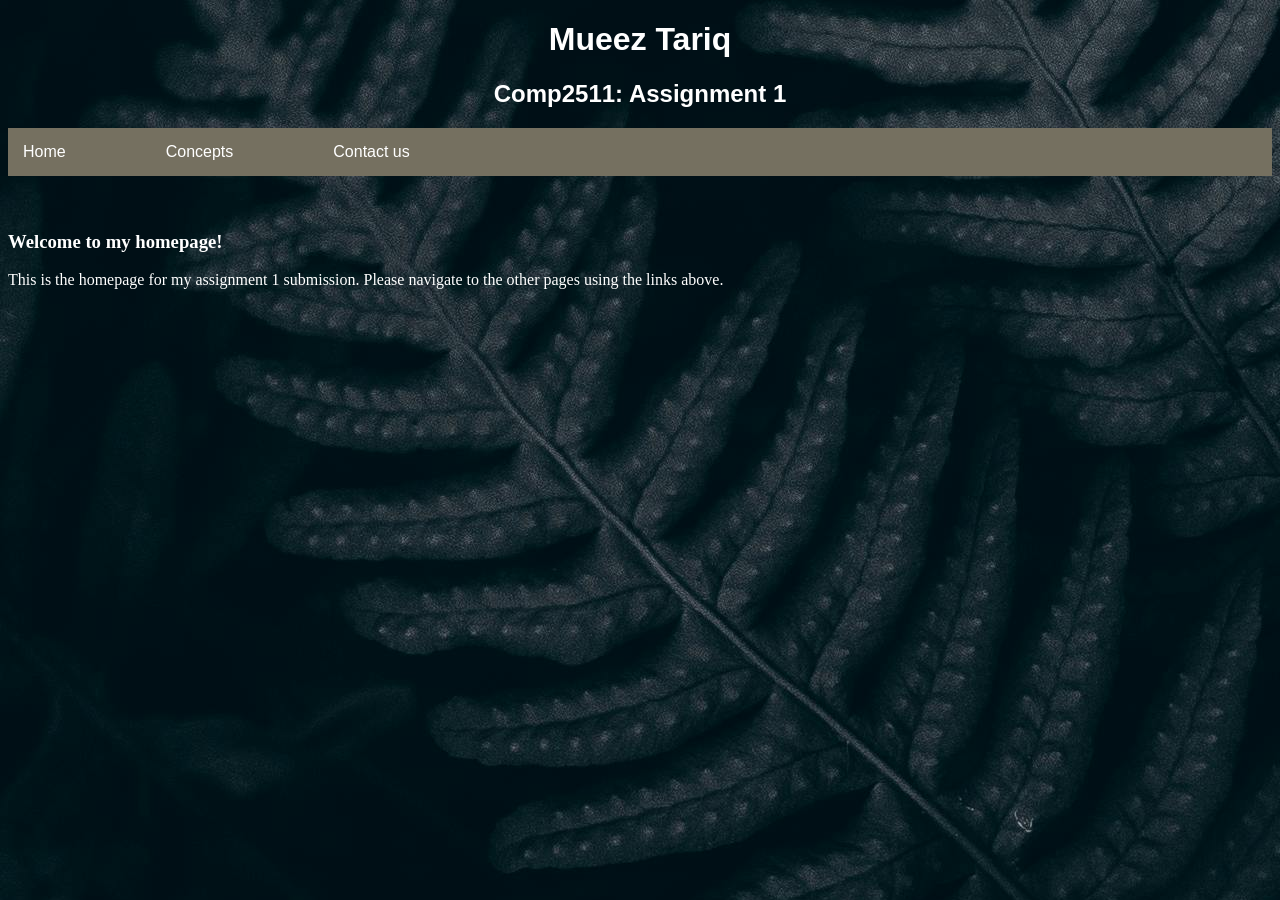
==== index.html @ e9a2fe78 "intial adding files" ====
<!DOCTYPE html>
<html lang="en">
<head>
    <meta charset="UTF-8">
    <meta name="viewport" content="width=device-width, initial-scale=1.0">
    <title>Homepage</title>
    <link rel="stylesheet" href="style.css">
</head>
<body>
    <h1 align="Center">Mueez Tariq</h1>
    <h2 align="center">Comp2511: Assignment 1</h2>

    <nav>
        <ul>
            <li><a href="index.html">Home</a></li>
            <li><a href="page2.html">Concepts</a></li>
            <li><a href="page3.html">Contact us</a></li>
        </ul>
    </nav>

    <main>
        <br> <br>
        <h3 id="welcome"> Welcome to my homepage! </h3>
        <p id="welcome"> This is the homepage for my assignment 1 submission. Please navigate to the other pages using the links above. </p>
    </main>
</body>
</html>
---- style.css ----
body {
    background: url(background.jpg) no-repeat
}

h1,h2 {
    color:white;
    font-family: Roboto, sans-serif;
}

nav {
    background-color: #757060;
    padding: 15px;
}

nav ul {
    display: flex;
    list-style: none;
    margin: 0;
    padding: 0;
}

nav a {
    color: white;
    font-family: Arial;
    text-decoration: none;
    margin-right: 100px;
}

#contact {
    color:white;
}

fieldset {
    color:white;
}

#welcome {
    color: white;
}
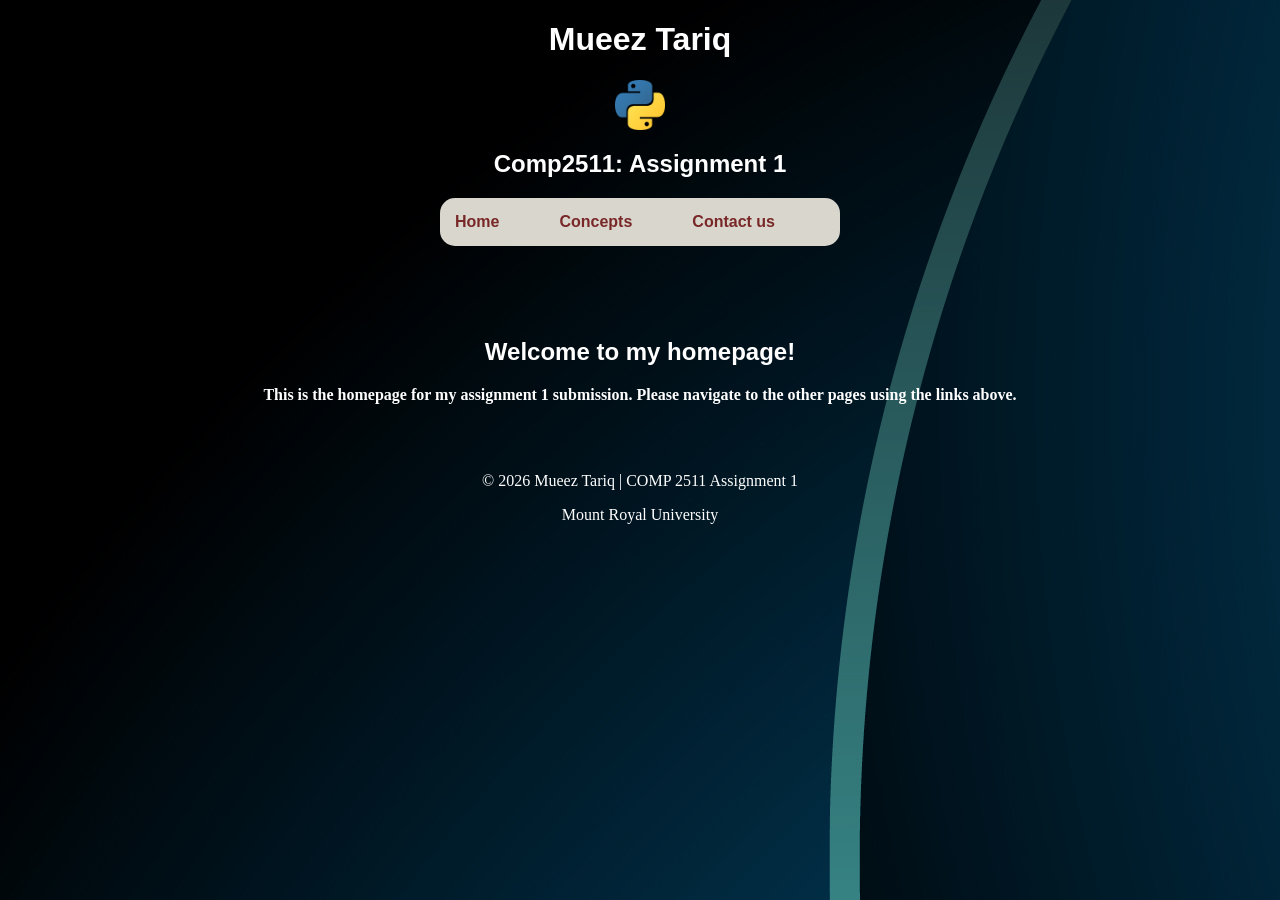
==== commit 0747fbd4: "updated everything" ====
--- a/index.html
+++ b/index.html
@@ -4,11 +4,13 @@
     <meta charset="UTF-8">
     <meta name="viewport" content="width=device-width, initial-scale=1.0">
     <title>Homepage</title>
-    <link rel="stylesheet" href="style.css">
+    <link rel="stylesheet" href="css/style.css">
 </head>
 <body>
     <h1 align="Center">Mueez Tariq</h1>
+            <img id="logo" src="images/logo.png" alt="Picture of blue and yellow Python Logo" width="50" height="50">
     <h2 align="center">Comp2511: Assignment 1</h2>
+     
 
     <nav>
         <ul>
@@ -19,9 +21,17 @@
     </nav>
 
     <main>
-        <br> <br>
-        <h3 id="welcome"> Welcome to my homepage! </h3>
-        <p id="welcome"> This is the homepage for my assignment 1 submission. Please navigate to the other pages using the links above. </p>
+        <br> <br> <br> <br>
+        <h2 id="welcome" align="center"> Welcome to my homepage! </h2>
+        <p id="welcome" align="center"> This is the homepage for my assignment 1 submission. Please navigate to the other pages using the links above. </p>
+        
     </main>
 </body>
+<br>
+<br>
+
+<footer id="footer">
+    <p>	&#169; 2026 Mueez Tariq | COMP 2511 Assignment 1</p>
+    <p>Mount Royal University</p>
+</footer>
 </html>
--- a/css/style.css
+++ b/css/style.css
@@ -0,0 +1,68 @@
+body {
+    background: url("../images/background.jpg") 
+  
+}
+
+h1,h2 {
+    color:white;
+    font-family: Arial, Helvetica, sans-serif;
+}
+
+nav {
+    background-color: #d9d6cd;
+    padding: 15px;
+    width: fit-content;
+    margin: auto;
+    border-radius: 15px;
+    
+}
+
+nav ul {
+    display: flex;
+    list-style: none;
+    margin: 0;
+    padding: 0;
+    text-align: center;
+    justify-content: center;
+     gap: 10px;
+}
+
+nav a {
+    color: rgb(121, 40, 40);
+    font-family: Arial, Helvetica, sans-serif;
+    font-weight: 900;
+    text-decoration: none;
+    margin-right: 50px;
+}
+
+nav a:hover{
+    color: #ffffff;
+    background-color: #7a1f1f;  /* deeper red */
+    transition: 0.3s;
+    border-radius: 15px;
+    
+    padding: 6px;
+}
+
+
+
+
+
+
+#welcome {
+    color: white;
+    font-weight: bold;
+}
+
+#logo {
+    display:block;
+    margin:auto;
+    
+}
+
+
+#footer {
+    color: white;
+    text-align: center;
+}
+
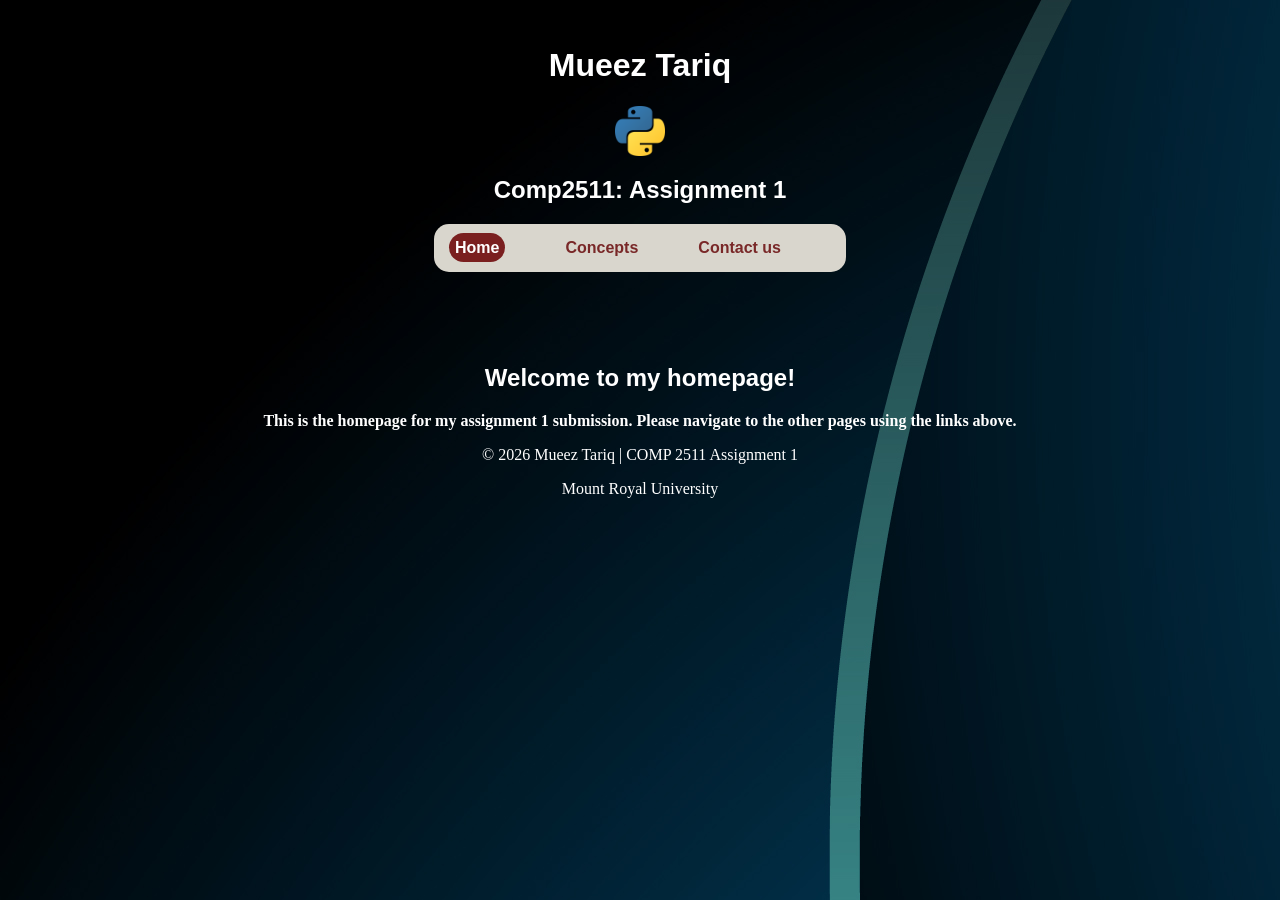
==== commit 3297df5b: "added: table, proper file names and paths, proper folders for each type of file" ====
--- a/index.html
+++ b/index.html
@@ -1,37 +1,40 @@
 <!DOCTYPE html>
 <html lang="en">
-<head>
+<header>
     <meta charset="UTF-8">
     <meta name="viewport" content="width=device-width, initial-scale=1.0">
+    <meta name="description" content="This is the homepage of my website for Comp2511"
     <title>Homepage</title>
     <link rel="stylesheet" href="css/style.css">
-</head>
+    <link rel="stylesheet" href="css/indexStyle.css">
+</header>
 <body>
-    <h1 align="Center">Mueez Tariq</h1>
+    <h1>Mueez Tariq</h1>
             <img id="logo" src="images/logo.png" alt="Picture of blue and yellow Python Logo" width="50" height="50">
-    <h2 align="center">Comp2511: Assignment 1</h2>
+            <!-- https://www.google.com/url?sa=t&source=web&rct=j&url=https%3A%2F%2Fwww.python.org%2Fcommunity%2Flogos%2F&opi=89978449 -->
+    <h2>Comp2511: Assignment 1</h2>
      
 
-    <nav>
+    <nav> <!-- This is the navigation bar -->
         <ul>
-            <li><a href="index.html">Home</a></li>
-            <li><a href="page2.html">Concepts</a></li>
-            <li><a href="page3.html">Contact us</a></li>
+            <li><a class="active" href="index.html">Home</a></li>
+            <li><a href="pages/conceptsPage.html">Concepts</a></li>
+            <li><a href="pages/contactPage.html">Contact us</a></li>
         </ul>
     </nav>
 
     <main>
         <br> <br> <br> <br>
-        <h2 id="welcome" align="center"> Welcome to my homepage! </h2>
-        <p id="welcome" align="center"> This is the homepage for my assignment 1 submission. Please navigate to the other pages using the links above. </p>
+        <h2 class="welcome"> Welcome to my homepage! </h2>
+        <p class="welcome"> This is the homepage for my assignment 1 submission. Please navigate to the other pages using the links above. </p>
         
     </main>
-</body>
-<br>
-<br>
-
-<footer id="footer">
+    <footer class="footer">
     <p>	&#169; 2026 Mueez Tariq | COMP 2511 Assignment 1</p>
     <p>Mount Royal University</p>
 </footer>
+</body>
+
+
+
 </html>
--- a/css/style.css
+++ b/css/style.css
@@ -6,6 +6,18 @@
 h1,h2 {
     color:white;
     font-family: Arial, Helvetica, sans-serif;
+}
+
+.welcome {
+    color: white;
+    font-weight: bold;
+}
+
+
+.footer {
+    color: white;
+    text-align: center;
+  
 }
 
 nav {
@@ -44,15 +56,20 @@
     padding: 6px;
 }
 
+nav a.active {
+    color: #ffffff;
+    background-color: #7a1f1f;
+    border-radius: 15px;
+    padding: 6px;
+}
 
 
 
 
 
-#welcome {
-    color: white;
-    font-weight: bold;
-}
+
+
+
 
 #logo {
     display:block;
@@ -61,8 +78,11 @@
 }
 
 
-#footer {
-    color: white;
-    text-align: center;
-}
 
+
+.footer-logo {
+    float: right;
+    width: 150px;
+    margin-left: 10px;
+    
+}
--- a/css/indexStyle.css
+++ b/css/indexStyle.css
@@ -0,0 +1,3 @@
+h1, h2, h3, p {
+    text-align: center;
+}
